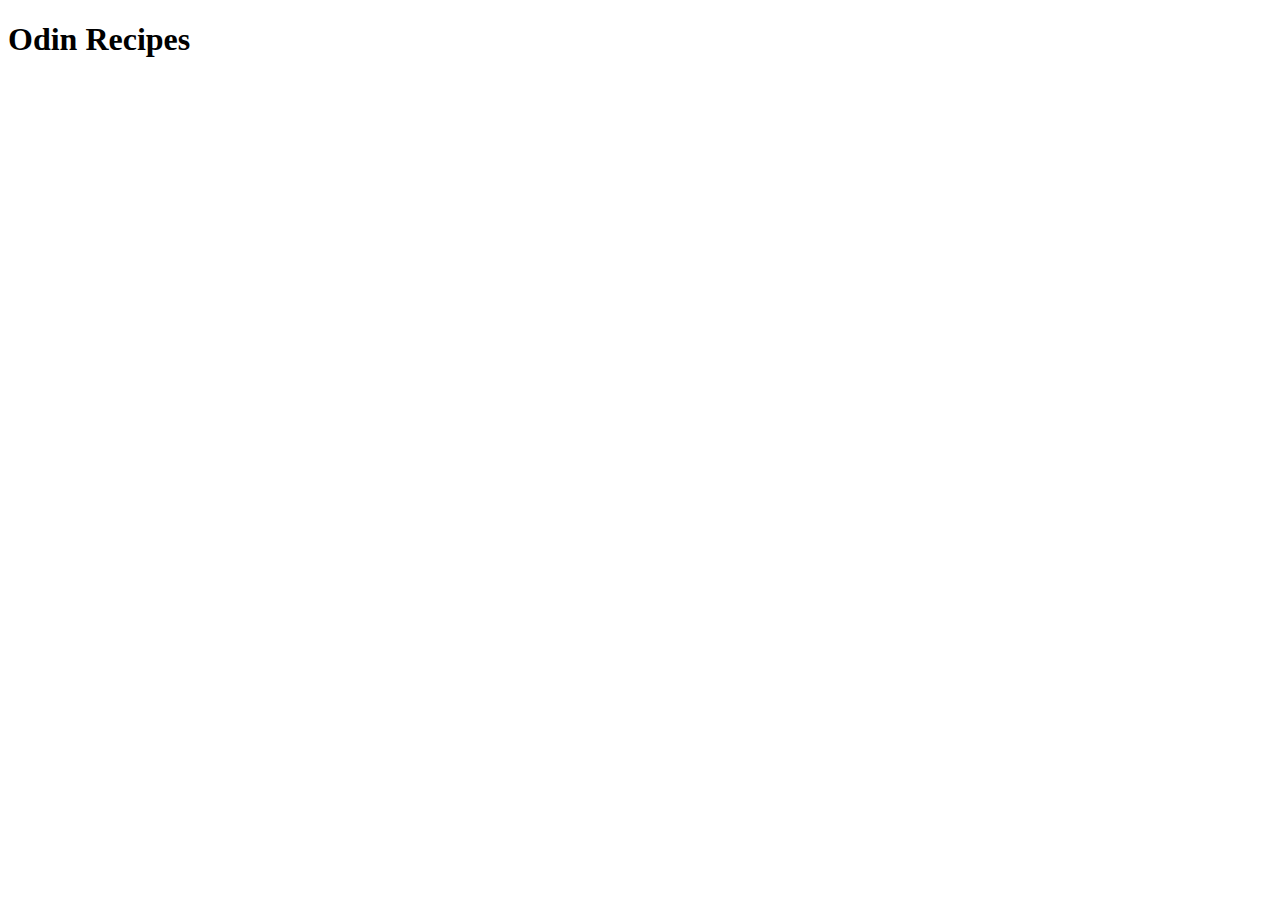
==== index.html @ 24ab75a9 "Add recipes folder and toutiere.html" ====
<!DOCTYPE html>
<html lang="en">
<head>
    <meta charset="UTF-8">
    <meta name="viewport" content="width=device-width, initial-scale=1.0">
    <title>Recipes</title>
</head>
<body>
    <h1>Odin Recipes</h1>
</body>
</html>
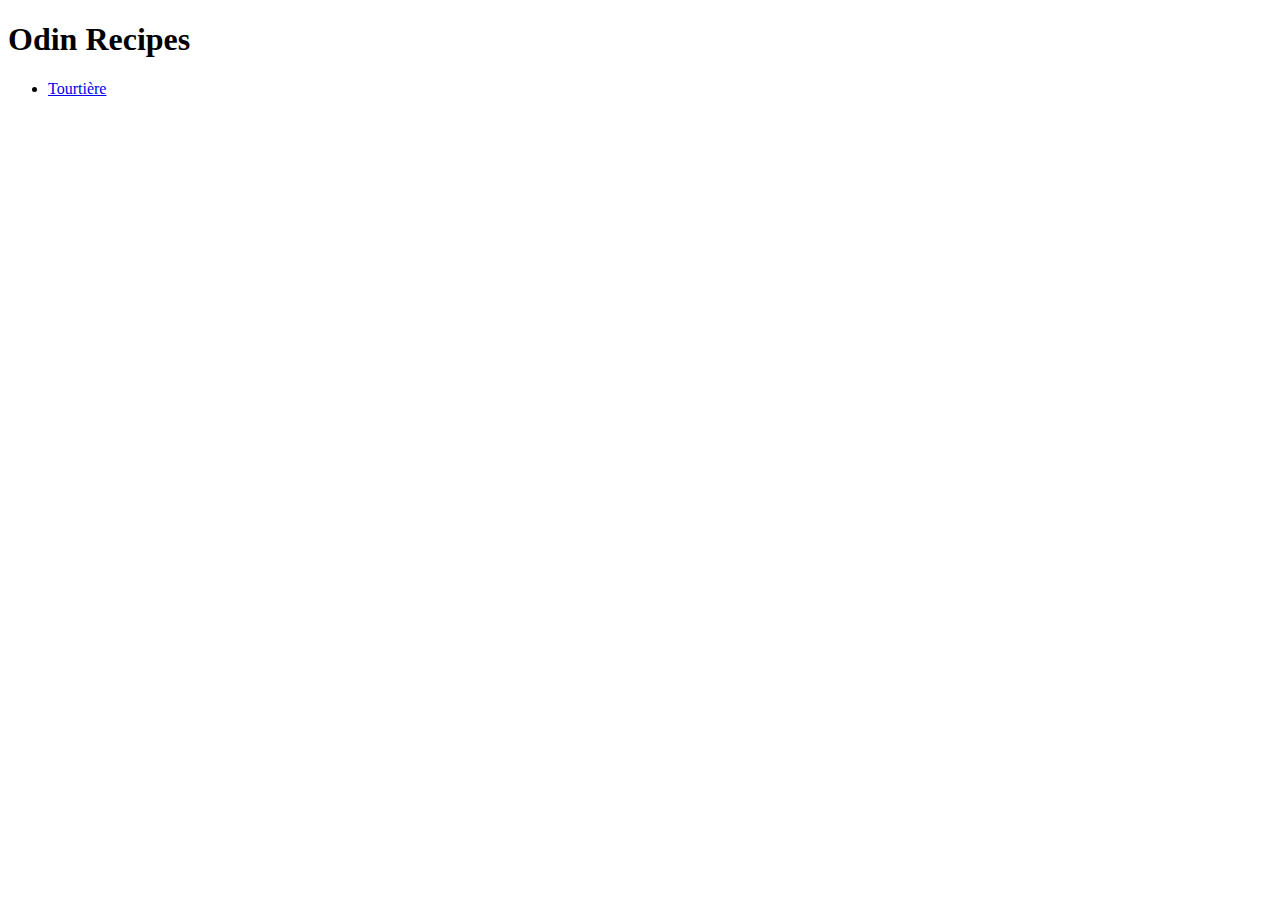
==== commit 708aadc7: "Add tourtière webpage" ====
--- a/index.html
+++ b/index.html
@@ -7,5 +7,8 @@
 </head>
 <body>
     <h1>Odin Recipes</h1>
+    <ul>
+       <li><a href="recipes/tourtiere.html">Tourtière</a></li> 
+    </ul>
 </body>
 </html>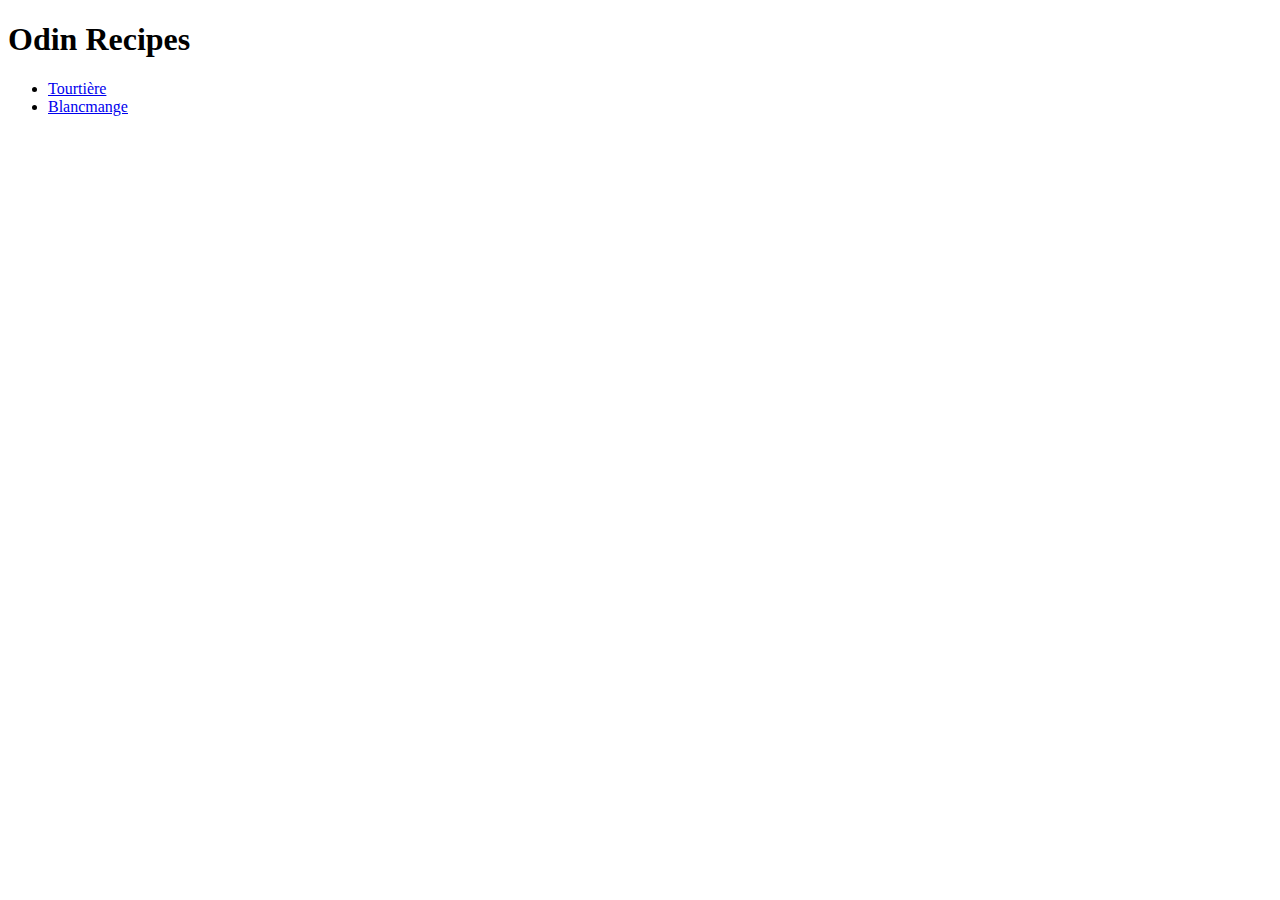
==== commit 3066134a: "Add blancmange recipe" ====
--- a/index.html
+++ b/index.html
@@ -9,6 +9,7 @@
     <h1>Odin Recipes</h1>
     <ul>
        <li><a href="recipes/tourtiere.html">Tourtière</a></li> 
+       <li><a href="recipes/blancmange.html">Blancmange</a></li>
     </ul>
 </body>
 </html>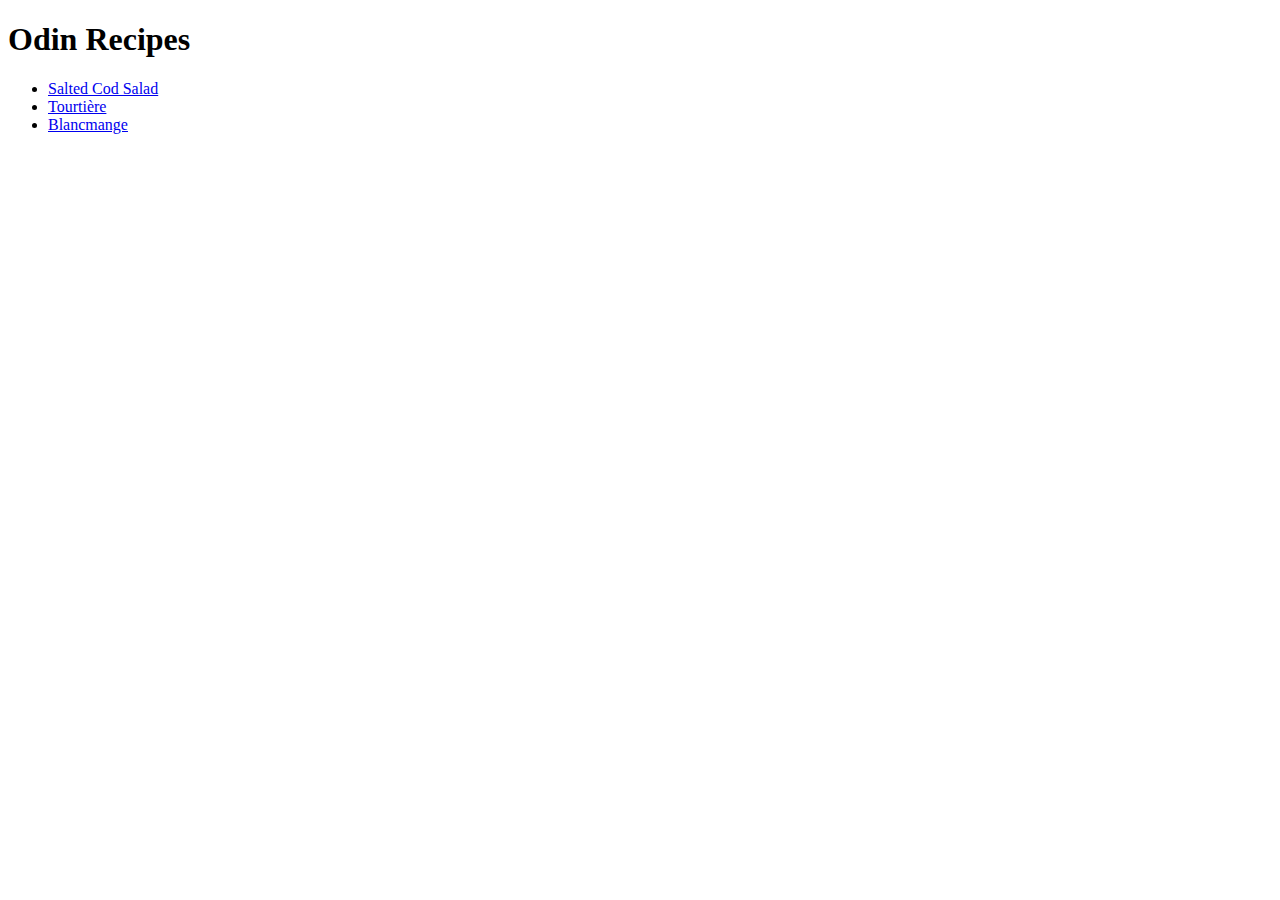
==== commit 5200b9b1: "Add salted cod salad webpage" ====
--- a/index.html
+++ b/index.html
@@ -8,8 +8,9 @@
 <body>
     <h1>Odin Recipes</h1>
     <ul>
-       <li><a href="recipes/tourtiere.html">Tourtière</a></li> 
-       <li><a href="recipes/blancmange.html">Blancmange</a></li>
+        <li><a href="recipes/salted_cod_salad.html">Salted Cod Salad</a></li>
+        <li><a href="recipes/tourtiere.html">Tourtière</a></li> 
+        <li><a href="recipes/blancmange.html">Blancmange</a></li>
     </ul>
 </body>
 </html>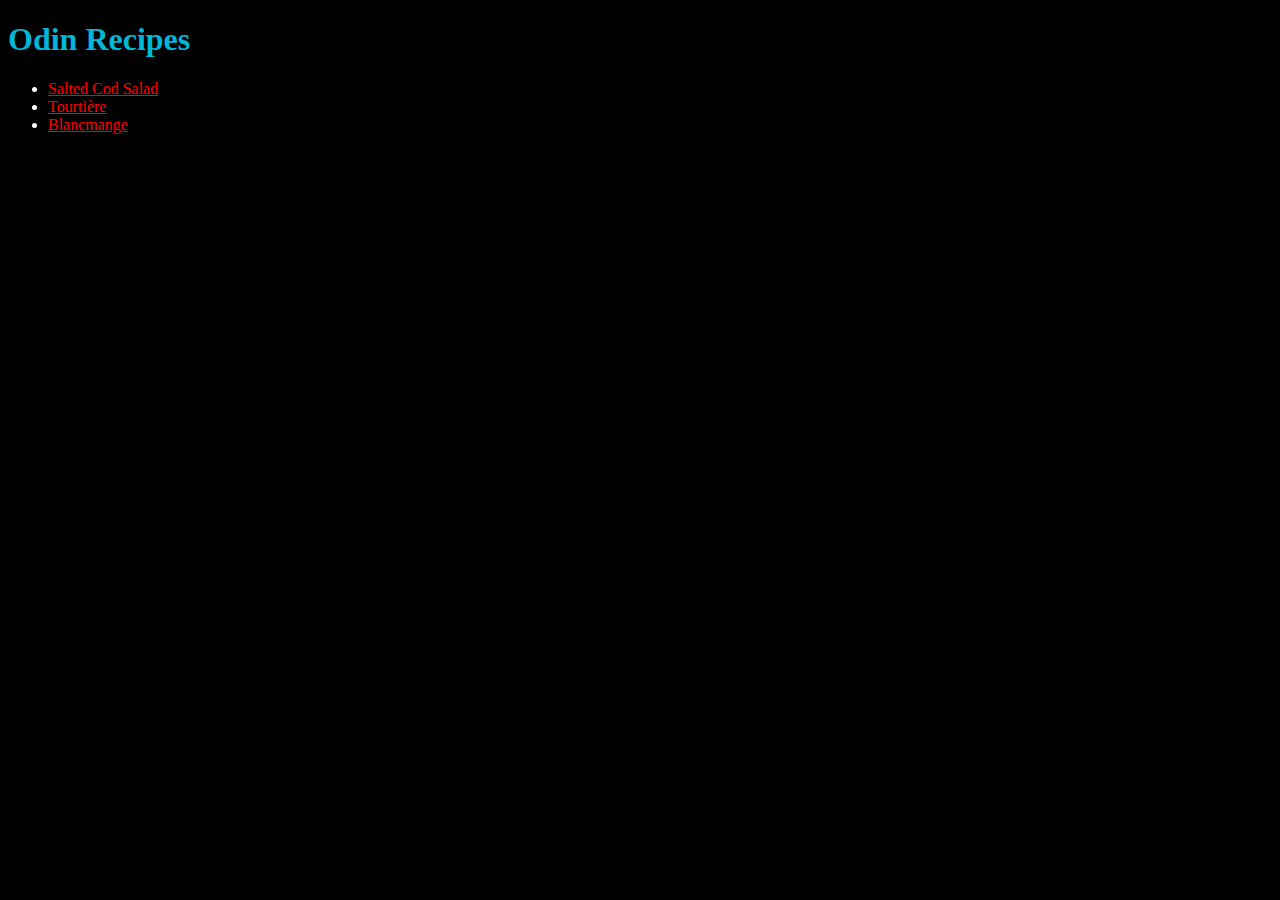
==== commit 707563cd: "Add some CSS" ====
--- a/index.html
+++ b/index.html
@@ -3,6 +3,7 @@
 <head>
     <meta charset="UTF-8">
     <meta name="viewport" content="width=device-width, initial-scale=1.0">
+    <link rel="stylesheet" href="style.css">
     <title>Recipes</title>
 </head>
 <body>
--- a/style.css
+++ b/style.css
@@ -0,0 +1,16 @@
+* {
+    font-family: Georgia, 'Times New Roman', Times, serif;
+}
+
+body {
+    background: black;
+    color: white;
+}
+
+h1 {
+    color: rgba(0, 217, 255, 0.852);
+}
+
+a {
+    color: red;
+}